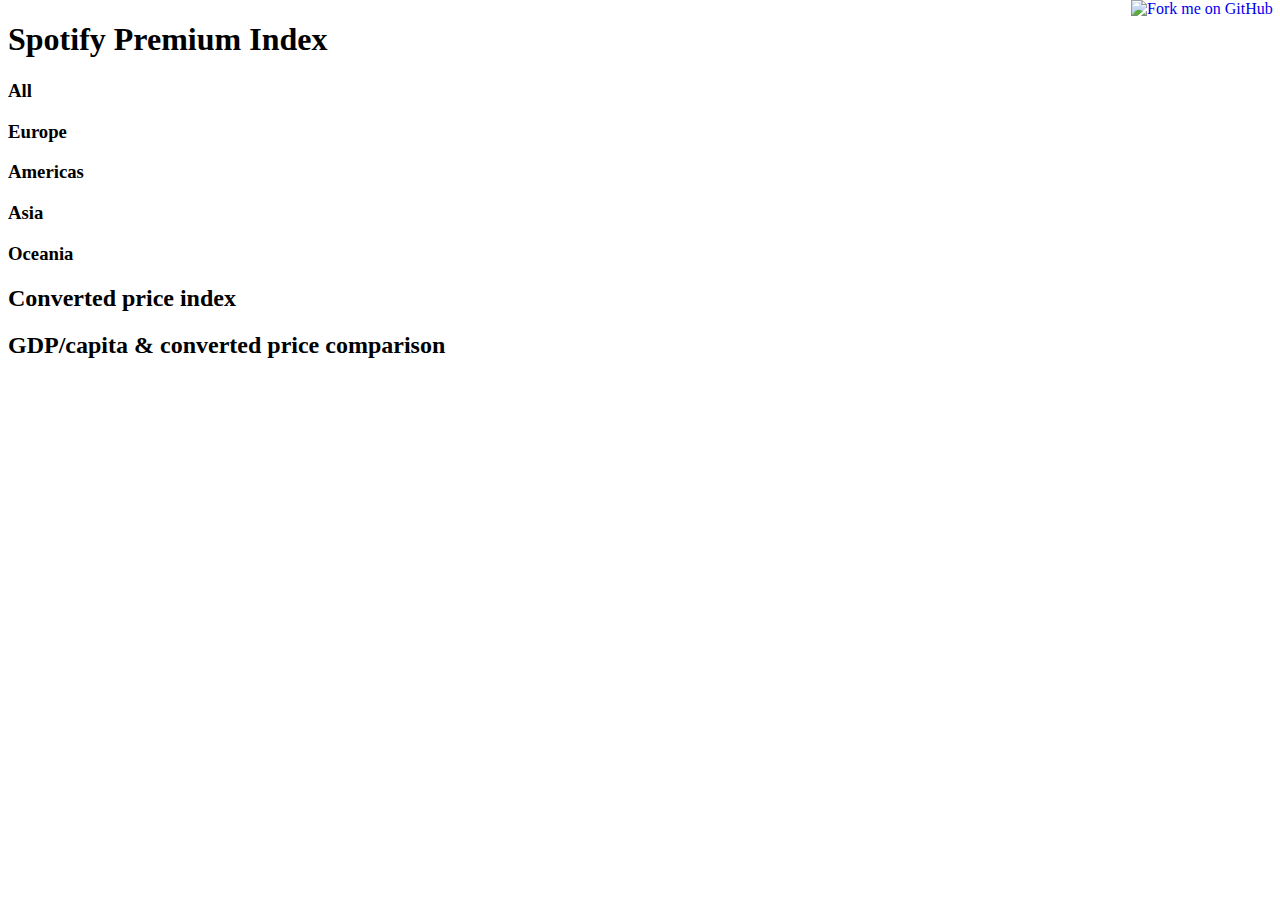
==== index.html @ a9998e2d "Clean index.html" ====
<!DOCTYPE html>
<html>
<head>
    <meta http-equiv="content-type" content="text/html; charset=utf-8">
    <meta name="viewport" content="width=device-width">
    <meta name="description" content="The Big Mac Index for Spotify Premium">

    <link rel="canonical" href="https://spotify.wowgamr.ru" />

    <title>Spotify Pricing Index</title>

    <link href='//fonts.googleapis.com/css?family=Montserrat:400,700' rel='stylesheet' type='text/css'>
    <link href='css/bootstrap.css' rel='stylesheet' type='text/css'>
    <link href='css/main.css' rel='stylesheet' type='text/css'>

    <script src="js/d3.v3.min.js"></script>
    <script src="js/topojson.v1.min.js"></script>
    <script src="js/datamaps.world.js"></script>
    <script src="js/lodash.min.js"></script>
    <script src="js/tinycolor.js"></script>

    <meta property="og:locale" content="en_us">
    <meta property="og:url" content="https://spotify.wowgamr.ru">
    <meta property="og:type" content="website">
    <meta property="og:title" content="Spotify International Pricing Index">
    <meta name="twitter:title" content="Spotify International Pricing Index">
    <meta property="og:description" content="The Big Mac Index for Spotify Premium">
    <meta name="twitter:description" content="The Big Mac Index for Spotify Premium">
    <meta property="article:published_time" content="2019-03-17T18:00:00+03:00">
</head>
<body>
    <a class="github-fork" href="https://github.com/wowgamr/spotify-pricing">
        <img style="position: absolute; top: 0; right: 0; border: 0; width: 149px;" src="//raw.githubusercontent.com/aral/fork-me-on-github-retina-ribbons/master/images-after-imageoptim/fork-me-right-graphite@2x.png" alt="Fork me on GitHub">
    </a>
    <div class="container">
        <h1 class="headline">Spotify Premium Index</h1>

        <div class="continent-chooser">
            <h3 class="active">All</h3>
            <h3>Europe</h3>
            <h3>Americas</h3>
            <h3>Asia</h3>
            <h3>Oceania</h3>
        </div>
        <div id="map" class="chart"></div>
        <div id="bar-chart" class="chart">
            <h2>Converted price index</h2>
        </div>
        <div id="scatter-plot" class="chart">
            <h2>GDP/capita & converted price comparison</h2>
        </div>
    </div>

    <script src="js/app.js"></script>
</body>
</html>
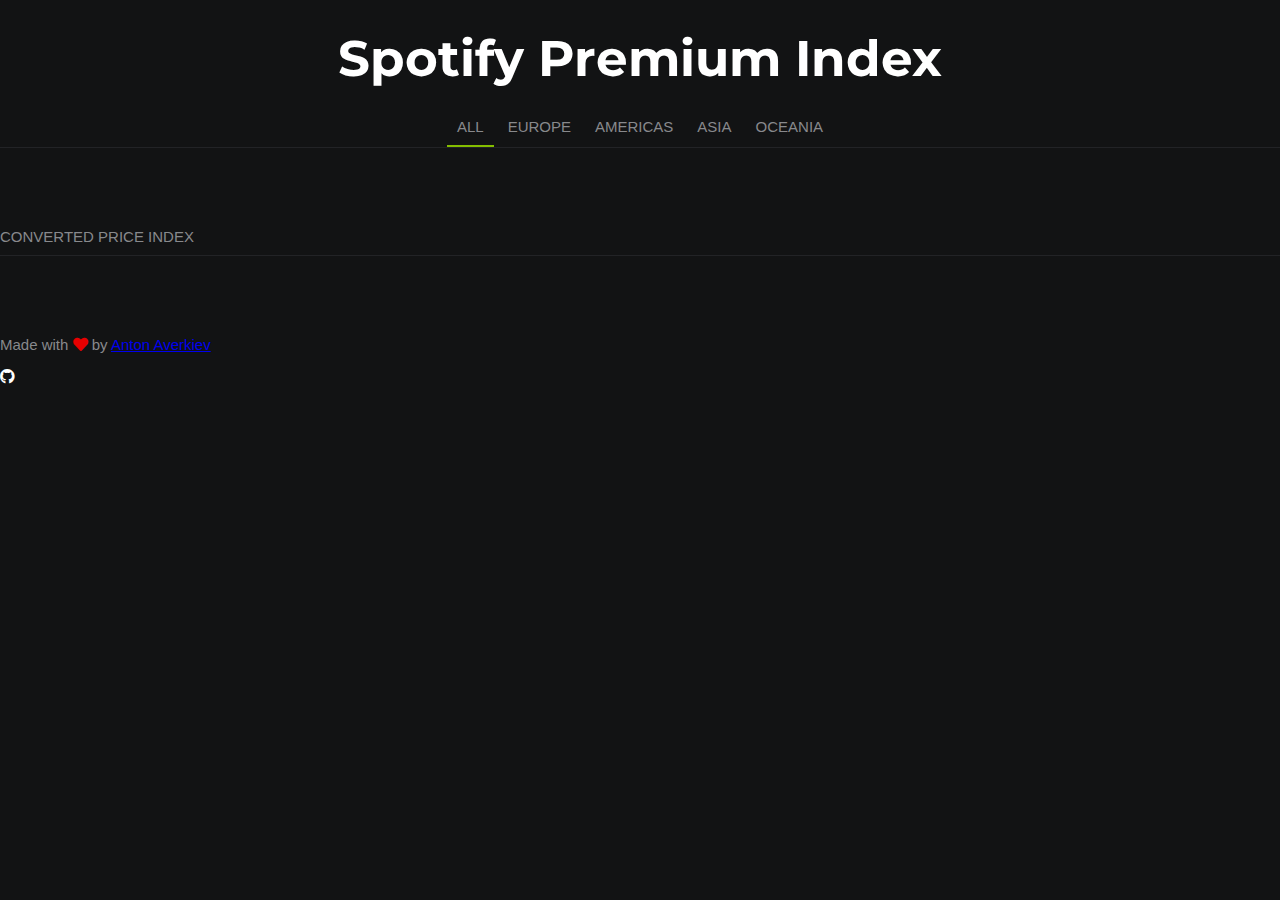
==== commit 16b76757: "Update index.html" ====
--- a/index.html
+++ b/index.html
@@ -12,6 +12,7 @@
     <link href='//fonts.googleapis.com/css?family=Montserrat:400,700' rel='stylesheet' type='text/css'>
     <link href='css/bootstrap.css' rel='stylesheet' type='text/css'>
     <link href='css/main.css' rel='stylesheet' type='text/css'>
+    <link rel="stylesheet" href="https://use.fontawesome.com/releases/v5.7.2/css/all.css">
 
     <script src="js/d3.v3.min.js"></script>
     <script src="js/topojson.v1.min.js"></script>
@@ -26,12 +27,8 @@
     <meta name="twitter:title" content="Spotify International Pricing Index">
     <meta property="og:description" content="The Big Mac Index for Spotify Premium">
     <meta name="twitter:description" content="The Big Mac Index for Spotify Premium">
-    <meta property="article:published_time" content="2019-03-17T18:00:00+03:00">
 </head>
 <body>
-    <a class="github-fork" href="https://github.com/wowgamr/spotify-pricing">
-        <img style="position: absolute; top: 0; right: 0; border: 0; width: 149px;" src="//raw.githubusercontent.com/aral/fork-me-on-github-retina-ribbons/master/images-after-imageoptim/fork-me-right-graphite@2x.png" alt="Fork me on GitHub">
-    </a>
     <div class="container">
         <h1 class="headline">Spotify Premium Index</h1>
 
@@ -46,8 +43,9 @@
         <div id="bar-chart" class="chart">
             <h2>Converted price index</h2>
         </div>
-        <div id="scatter-plot" class="chart">
-            <h2>GDP/capita & converted price comparison</h2>
+        <div class="footer text-center">
+            <p>Made with <i class="fas fa-heart" style="color: #e70000;"></i> by <a href="https://wowgamr.ru" target="_blank">Anton Averkiev</a></p>
+            <p><a href="https://github.com/wowgamr/spotify-pricing" target="_blank"><i class="fab fa-github" style="color: white;"></i></a></p>
         </div>
     </div>
 
--- a/css/main.css
+++ b/css/main.css
@@ -0,0 +1,224 @@
+html, body {
+    margin: 0;
+    padding: 0;
+    background-color: rgb(18,19,20);
+    font-family: 'Montserrat', 'Helvetica Neue', Helvetica, Arial, sans-serif;
+    color: #FFF;
+}
+.container {
+    position: relative;
+    overflow-x: hidden;
+}
+
+h1 {
+    font-size: 30px;
+    line-height: 1;
+    text-align: center;
+}
+@media(min-width:768px){
+    h1 {
+        font-size: 50px;
+    }
+}
+
+h2, h3 {
+    margin: 0;
+    padding-bottom: 10px;
+    color: rgb(136, 137, 140);
+    font-family: 'Helvetica Neue', Helvetica, Arial, sans-serif;
+    font-size: 15px;
+    font-weight: 200;
+    text-transform: uppercase;
+}
+
+p, small {
+    color: rgb(136, 137, 140);
+    font-family: 'Helvetica Neue', Helvetica, Arial, sans-serif;
+    font-weight: 200;
+    font-size: 12px;
+}
+
+small {
+    display: inline-block;
+    width: 100%;
+    padding-top: 8px;
+    font-size: 85%;
+    text-align: center;
+}
+
+
+/* SVG element styling */
+text {
+    fill: rgb(136, 137, 140);
+    font-size: 12px;
+    font-weight: 100;
+    text-transform: uppercase;
+}
+
+.bar, circle {
+    fill: rgba(133, 187, 35, 1);
+}
+
+.bar:hover, .bar:focus, circle:hover, .circle:focus {
+    fill: rgb(15, 118, 143);
+}
+
+.bar:hover text, .bar:focus text {
+    fill: white;
+}
+
+.axis text {
+    font-size: 10px;
+}
+
+.axis path, .axis line {
+    fill: none;
+}
+
+.axis line {
+    stroke: rgb(34, 35, 38);
+    shape-rendering: crispEdges;
+}
+
+.axis.y line {
+    stroke: rgb(145, 43, 13);
+}
+
+text.label {
+    font-weight: 100;
+}
+
+text.nil {
+    font-family: serif;
+    font-style: italic;
+    font-weight: normal;
+    text-transform: none;
+}
+
+text.price {
+    font-family: monospace;
+    text-anchor: end;
+}
+
+
+/* Map styling */
+.datamap path {
+    stroke: #FFFFFF;
+    stroke-width: 1px;
+}
+
+.datamaps-legend {
+    z-index: 1001;
+    position: absolute;
+    bottom: 5px;
+    left: 0;
+}
+@media(min-width:768px){
+    .datamaps-legend {
+        bottom: 50px;
+        left: 15px;
+    }
+}
+.datamaps-legend dl {
+    margin: 0;
+}
+.datamaps-legend dt, .datamaps-legend dd {
+    float: left;
+}
+.datamaps-legend dd {
+    width: 10px;
+    line-height: 10px;
+}
+@media(min-width:768px){
+    .datamaps-legend dd {
+        width: 20px;
+        line-height: 20px;
+    }
+}
+.datamaps-legend dt {
+    display: none;
+}
+.datamaps-legend dl:before, .datamaps-legend dl:after {
+    float: left;
+    font-size: 8px;
+}
+@media(min-width:768px) {
+    .datamaps-legend dl:before, .datamaps-legend dl:after {
+        font-size: 14px;
+    }
+}
+.datamaps-legend dl:before {
+    content: "$";
+    padding-right: 5px;
+}
+.datamaps-legend dl:after {
+    content: "$$$";
+    padding-left: 5px;
+}
+
+.datamaps-hoverover {
+    display: none;
+}
+.hoverinfo {
+    padding: 4px;
+    background-color: rgb(62, 62, 62);
+    font-size: 12px;
+    color: #bbb;
+    border: 1px solid rgb(19, 19, 21);
+}
+
+
+/* Continent chooser/filtering */
+h2, .continent-chooser {
+    margin-bottom: 5px;
+    border-bottom: 1px solid rgb(34, 35, 38);
+}
+
+.continent-chooser {
+    margin-top: 25px;
+    text-align: center;
+}
+
+.continent-chooser h3 {
+    display: inline-block;
+    padding: 0 10px 10px;
+    cursor: pointer;
+}
+
+@media(max-width:767px){
+    .continent-chooser h3 {
+        padding: 0 2px 10px;
+    }
+}
+
+.continent-chooser h3.active {
+    border-bottom: 2px solid rgb(132, 189, 0);
+}
+
+svg.filter .bar, svg.filter path {
+    opacity: 0.2
+}
+
+svg.filter.europe .europe, svg.filter.americas .americas, svg.filter.asia .asia, svg.filter.oceania .oceania {
+    opacity: 1;
+}
+
+
+/* Default styling for chart containers */
+.chart {
+    position: relative;
+    width: auto;
+    margin-bottom: 30px;
+    padding-bottom: 10px;
+    /* border-bottom: 1px solid rgb(34, 35, 38); */
+}
+@media(min-width:768px) {
+    .chart {
+        margin-bottom: 50px;
+        padding-bottom: 25px;
+    }
+}
+
+.footer p {
+    font-size: 15px;
+}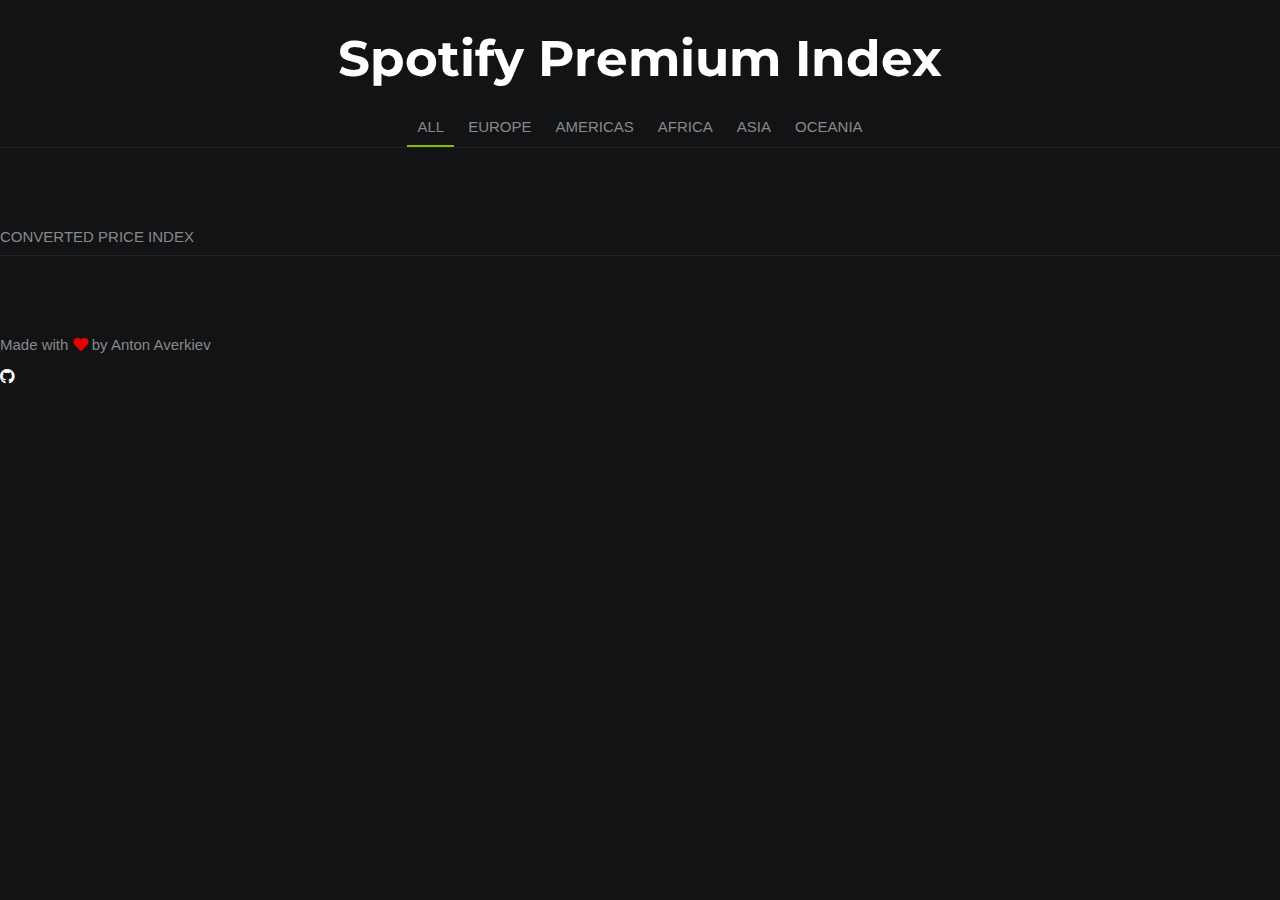
==== commit 6ef93a98: "Added favicon" ====
--- a/index.html
+++ b/index.html
@@ -6,6 +6,7 @@
     <meta name="description" content="The Big Mac Index for Spotify Premium">
 
     <link rel="canonical" href="https://spotify.wowgamr.ru" />
+    <link rel="shortcut icon" href="favicon.ico" type="image/x-icon">
 
     <title>Spotify Pricing Index</title>
 
@@ -36,6 +37,7 @@
             <h3 class="active">All</h3>
             <h3>Europe</h3>
             <h3>Americas</h3>
+            <h3>Africa</h3>
             <h3>Asia</h3>
             <h3>Oceania</h3>
         </div>
@@ -44,7 +46,7 @@
             <h2>Converted price index</h2>
         </div>
         <div class="footer text-center">
-            <p>Made with <i class="fas fa-heart" style="color: #e70000;"></i> by <a href="https://wowgamr.ru" target="_blank">Anton Averkiev</a></p>
+            <p>Made with <i class="fas fa-heart" style="color: #e70000;"></i> by Anton Averkiev</p>
             <p><a href="https://github.com/wowgamr/spotify-pricing" target="_blank"><i class="fab fa-github" style="color: white;"></i></a></p>
         </div>
     </div>
--- a/css/main.css
+++ b/css/main.css
@@ -199,7 +199,7 @@
     opacity: 0.2
 }
 
-svg.filter.europe .europe, svg.filter.americas .americas, svg.filter.asia .asia, svg.filter.oceania .oceania {
+svg.filter.europe .europe, svg.filter.americas .americas, svg.filter.asia .asia, svg.filter.oceania .oceania, svg.filter.africa .africa {
     opacity: 1;
 }
 
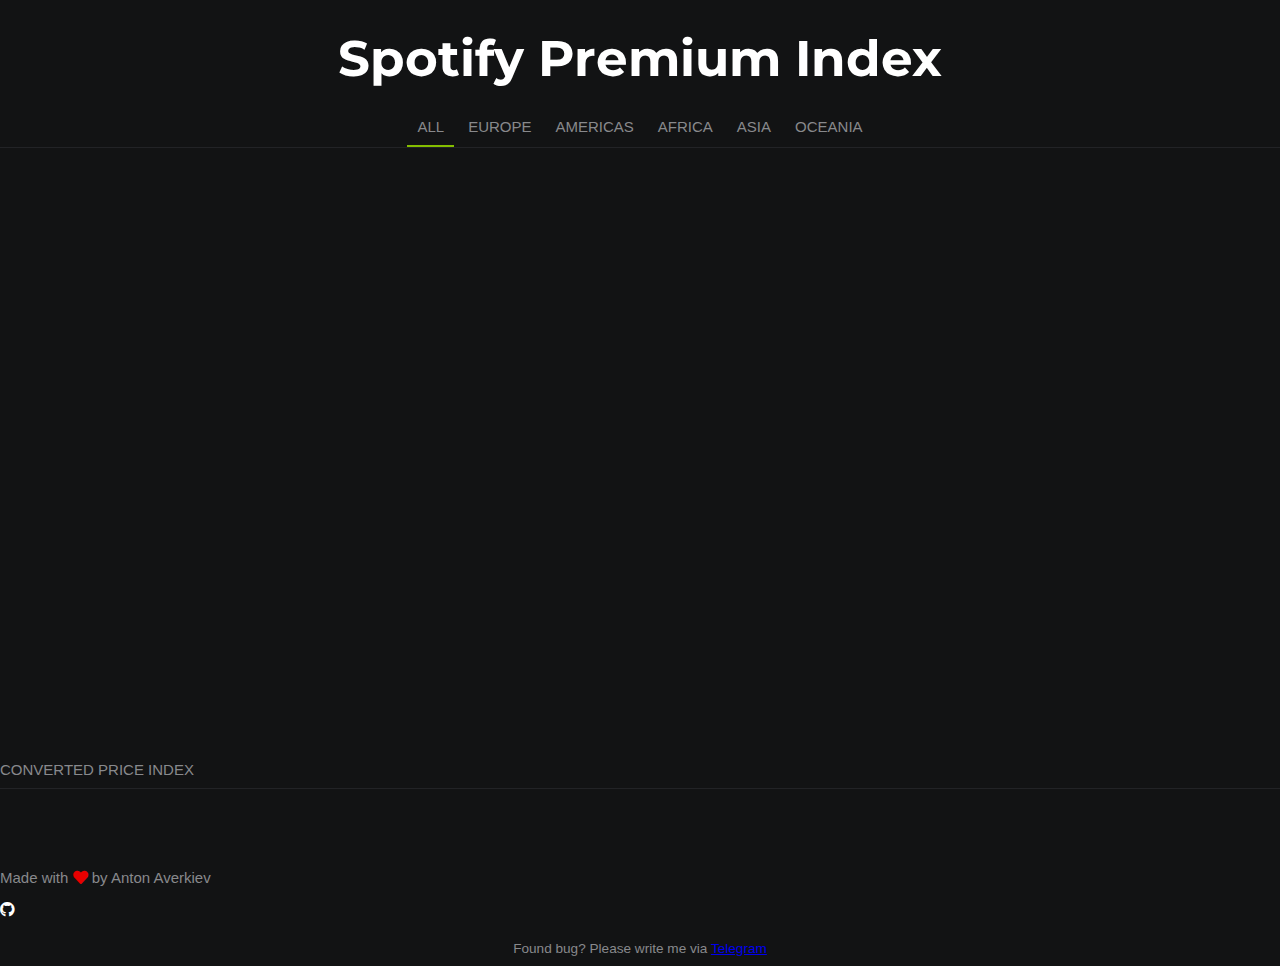
==== commit ee4ee160: ""Contact me" link" ====
--- a/index.html
+++ b/index.html
@@ -48,6 +48,7 @@
         <div class="footer text-center">
             <p>Made with <i class="fas fa-heart" style="color: #e70000;"></i> by Anton Averkiev</p>
             <p><a href="https://github.com/wowgamr/spotify-pricing" target="_blank"><i class="fab fa-github" style="color: white;"></i></a></p>
+            <small>Found bug? Please write me via <a href="https://t.me/wowgamr" target="_blank">Telegram</a></small>
         </div>
     </div>
 
--- a/css/main.css
+++ b/css/main.css
@@ -189,6 +189,18 @@
     .continent-chooser h3 {
         padding: 0 2px 10px;
     }
+    .tick {
+        display: none;
+    }
+    #bar-chart .bar text {
+        font-size: 0.8rem !important;
+    }
+}
+
+@media(max-width:1023px){
+    #bar-chart .bar text {
+        font-size: 0.9rem !important;
+    }
 }
 
 .continent-chooser h3.active {
@@ -221,4 +233,8 @@
 
 .footer p {
     font-size: 15px;
+}
+
+.footer small {
+    margin-bottom: 10px;
 }